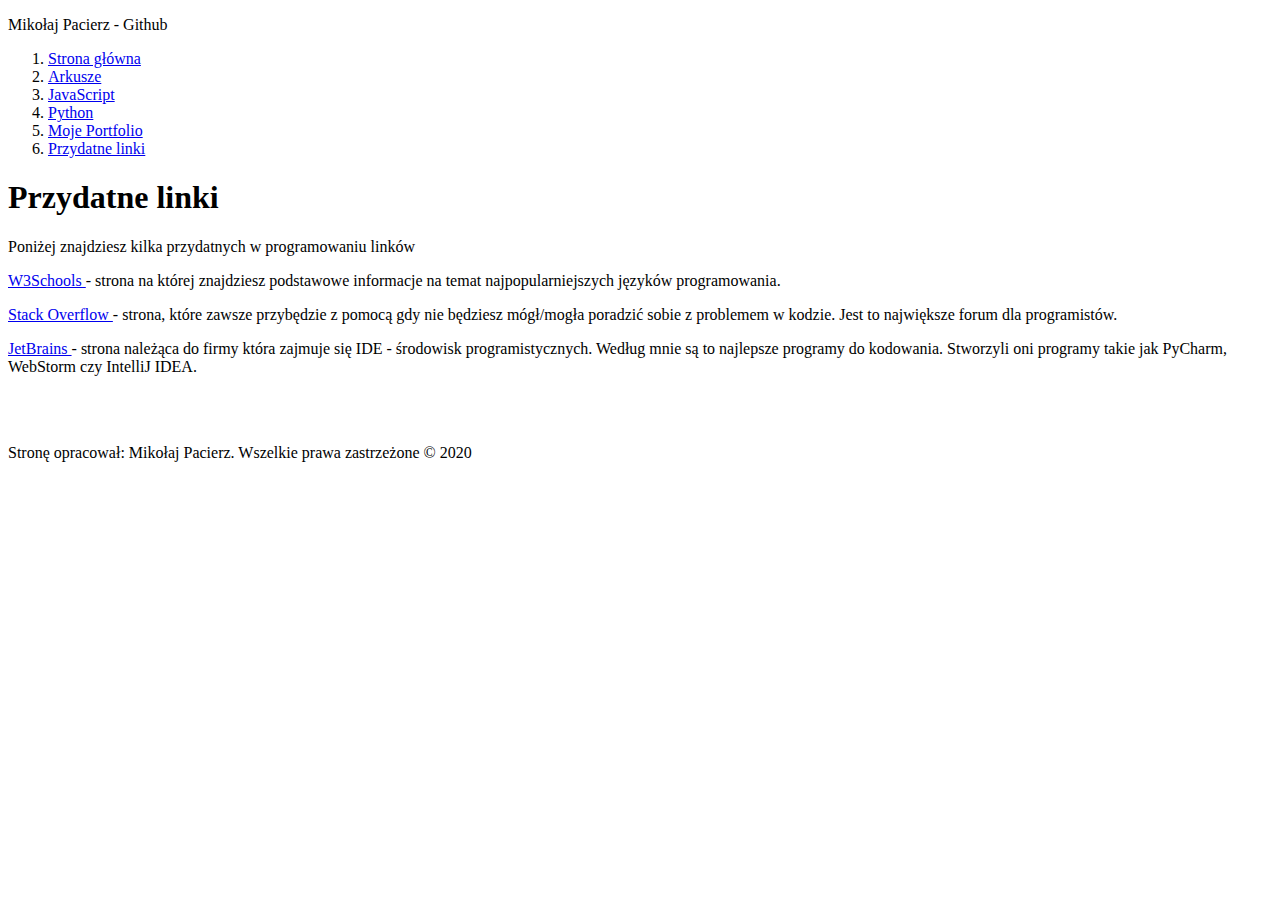
==== index.html @ efa0db2b "Create index.html" ====
<!DOCTYPE HTML>
<html lang="pl">
<head>

    <meta charset="utf-8" />
    <title>Mikołaj Pacierz - Github</title>
    <meta name="viewport" content="width=device-width, initial-scale=1.0"/>
    <meta name="description" content="Prezentacja mojego Githuba" />
    <meta name="keywords" content="github, prezentacja"/>
    <meta http-equiv="X-UA-Compatible" content="IE=edge,chrome=1" />
    <link href="style.css" rel="stylesheet" type="text/css" />
    <link rel="shortcut icon" type="image/x-icon" href="icon.png" />
    <link rel="preconnect" href="https://fonts.gstatic.com"/>
    <link href="https://fonts.googleapis.com/css2?family=Ubuntu&display=swap" rel="stylesheet"/>

</head>

<body>

<div id="container">
    <div id="top">
        <p>Mikołaj Pacierz - Github</p>

    </div>

    <div id="nav">
        <ol>
            <li><a target="_blank" href="index.html">Strona główna</a></li>
            <li><a target="_blank" href="https://github.com/Pacierz/Pacierz.github.io/tree/master/Arkusze">Arkusze</a></li>
            <li><a target="_blank" href="https://github.com/Pacierz/Pacierz.github.io/tree/master/JS">JavaScript</a></li>
            <li><a target="_blank" href="https://drive.google.com/drive/u/2/folders/1hlVGTleogo7SrJvizATiDohF1YHthdiW">Python</a></li>
            <li><a target="_blank" href="https://pacierzportfolio.000webhostapp.com">Moje Portfolio</a></li>
            <li><a target="_blank" href="links.html">Przydatne linki</a></li>
        </ol>

    </div>

    <div id="main">
        <h1>Przydatne linki</h1>
        <p>Poniżej znajdziesz kilka przydatnych w programowaniu linków</p>
        <p><a target="_blank" href="https://www.w3schools.com/">W3Schools </a> - strona na której znajdziesz podstawowe informacje na temat najpopularniejszych języków programowania.</p>
        <p><a target="_blank" href="https://stackoverflow.com/">Stack Overflow </a> - strona, które zawsze przybędzie z pomocą gdy nie będziesz mógł/mogła poradzić sobie z problemem w kodzie. Jest to największe forum dla programistów.</p>
        <p><a target="_blank" href="https://stackoverflow.com/">JetBrains </a> - strona należąca do firmy która zajmuje się IDE - środowisk programistycznych. Według mnie są to najlepsze programy do kodowania. Stworzyli oni programy takie jak PyCharm, WebStorm czy IntelliJ IDEA.</p>
        <br><br>
    </div>

    <div id="footer">
        <p>Stronę opracował: Mikołaj Pacierz. Wszelkie prawa zastrzeżone &copy; 2020</p>
    </div>
</div>


</body>
</html>
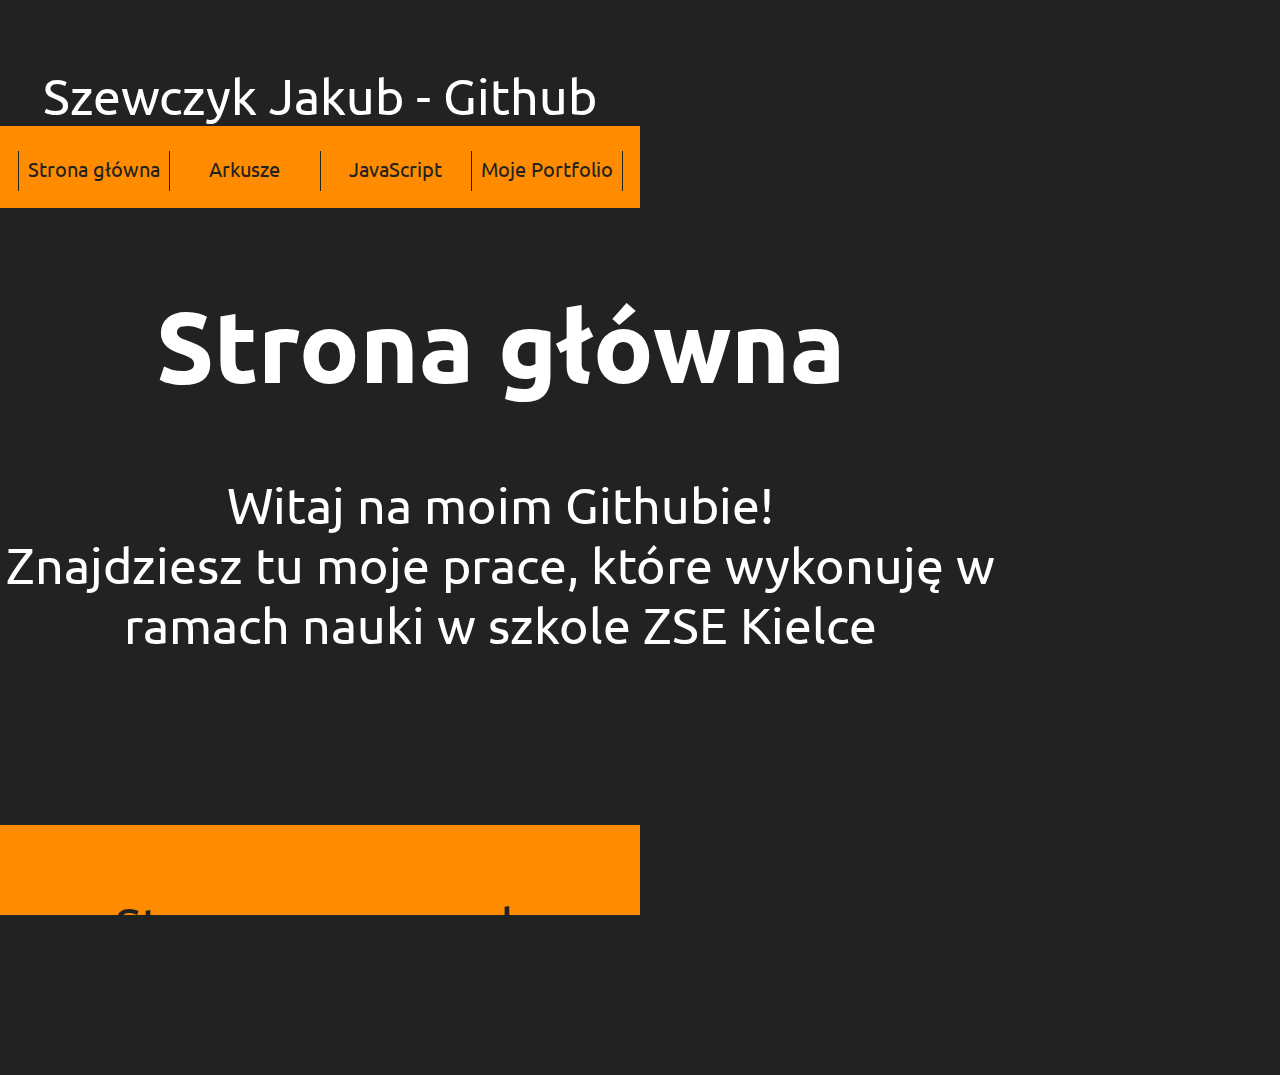
==== commit 1ed70390: "Update index.html" ====
--- a/index.html
+++ b/index.html
@@ -1,54 +1,49 @@
 <!DOCTYPE HTML>
 <html lang="pl">
-<head>
+	<head>
+		<meta charset="UTF-8"/>
+		<title>Szewczyk Jakub - Github</title>
+		<meta name="viewport" content="width=device-width, initial-scale=1.0"/>
+		<meta name="description" content="Prezentacja mojego Githuba" />
+		<meta name="keywords" content="github"/>
+		<meta http-equiv="X-UA-Compatible" content="IE=edge,chrome=1" />
+		<link href="style.css" rel="stylesheet" type="text/css" />
+		<link rel="shortcut icon" type="image/x-icon" href="icon.png" />
+		<link rel="preconnect" href="https://fonts.gstatic.com"/>
+		<link href="https://fonts.googleapis.com/css2?family=Ubuntu&display=swap" rel="stylesheet"/>
+		<meta name="author" content="Szewczyk Jakub"/>
+		<meta name="robots" content="noindex, nofollow"/>
 
-    <meta charset="utf-8" />
-    <title>Mikołaj Pacierz - Github</title>
-    <meta name="viewport" content="width=device-width, initial-scale=1.0"/>
-    <meta name="description" content="Prezentacja mojego Githuba" />
-    <meta name="keywords" content="github, prezentacja"/>
-    <meta http-equiv="X-UA-Compatible" content="IE=edge,chrome=1" />
-    <link href="style.css" rel="stylesheet" type="text/css" />
-    <link rel="shortcut icon" type="image/x-icon" href="icon.png" />
-    <link rel="preconnect" href="https://fonts.gstatic.com"/>
-    <link href="https://fonts.googleapis.com/css2?family=Ubuntu&display=swap" rel="stylesheet"/>
+	</head>
 
-</head>
+	<body>
+		<div id="container">
+			<br>
+			<div id="top">
+				Szewczyk Jakub - Github
 
-<body>
+			
 
-<div id="container">
-    <div id="top">
-        <p>Mikołaj Pacierz - Github</p>
+			<div id="nav">
+				<ol>
+					<li><a href="index.html">Strona główna</a></li>
+					<li><a href="arkusze.html">Arkusze</a></li>
+					<li><a target="_blank" href="https://github.com/Pacierz/Pacierz.github.io/tree/master/JS">JavaScript</a></li>
+					<li><a target="_blank" href="https://github.com/Pacierz/Pacierz.github.io/tree/master/JS">Moje Portfolio</a></li>
+				</ol>
+			</div>
 
-    </div>
+			<div class="main" id="homepage">
+				<h1>Strona główna</h1>
+				<p>Witaj na moim Githubie!<br>Znajdziesz tu moje prace, które wykonuję w ramach nauki w szkole ZSE Kielce  </p>
+				<br><br>
 
-    <div id="nav">
-        <ol>
-            <li><a target="_blank" href="index.html">Strona główna</a></li>
-            <li><a target="_blank" href="https://github.com/Pacierz/Pacierz.github.io/tree/master/Arkusze">Arkusze</a></li>
-            <li><a target="_blank" href="https://github.com/Pacierz/Pacierz.github.io/tree/master/JS">JavaScript</a></li>
-            <li><a target="_blank" href="https://drive.google.com/drive/u/2/folders/1hlVGTleogo7SrJvizATiDohF1YHthdiW">Python</a></li>
-            <li><a target="_blank" href="https://pacierzportfolio.000webhostapp.com">Moje Portfolio</a></li>
-            <li><a target="_blank" href="links.html">Przydatne linki</a></li>
-        </ol>
+			</div>
 
-    </div>
+			<div id="footer">
+				<p>Stronę opracował: Szewczyk Jakub . Wszelkie prawa zastrzeżone &copy; 2021</p>
 
-    <div id="main">
-        <h1>Przydatne linki</h1>
-        <p>Poniżej znajdziesz kilka przydatnych w programowaniu linków</p>
-        <p><a target="_blank" href="https://www.w3schools.com/">W3Schools </a> - strona na której znajdziesz podstawowe informacje na temat najpopularniejszych języków programowania.</p>
-        <p><a target="_blank" href="https://stackoverflow.com/">Stack Overflow </a> - strona, które zawsze przybędzie z pomocą gdy nie będziesz mógł/mogła poradzić sobie z problemem w kodzie. Jest to największe forum dla programistów.</p>
-        <p><a target="_blank" href="https://stackoverflow.com/">JetBrains </a> - strona należąca do firmy która zajmuje się IDE - środowisk programistycznych. Według mnie są to najlepsze programy do kodowania. Stworzyli oni programy takie jak PyCharm, WebStorm czy IntelliJ IDEA.</p>
-        <br><br>
-    </div>
-
-    <div id="footer">
-        <p>Stronę opracował: Mikołaj Pacierz. Wszelkie prawa zastrzeżone &copy; 2020</p>
-    </div>
-</div>
-
-
-</body>
+				</div>
+			</div>
+	</body>
 </html>
--- a/style.css
+++ b/style.css
@@ -0,0 +1,126 @@
+body {
+	background-color: #222222;
+	color: white;
+	font-family: 'Ubuntu', sans-serif;
+	font-size: 20px;
+	margin: 0 !important;
+}
+
+#container {
+	width: 100%;
+	height: 100%;
+}
+
+#top {
+	width: 50%;
+	padding: 40px 0;
+	height: 100px;
+	margin: auto;
+	font-size: 50px;
+	text-align: center;
+	float:left;
+}
+
+#clock {
+	width: 50%;
+	padding: 40px 0;
+	height: 100px;
+	margin: auto;
+	font-size: 50px;
+	text-align: center;
+	float:left;
+}
+
+#nav {
+	width: 100%;
+	padding: 10px 0;
+	background-color: darkorange;
+	text-align: center;
+	border-top: 1px solid darkorange;
+	border-bottom: 1px solid darkorange;
+	clear: both;
+}
+
+.main {
+	width: 1000px;
+	margin-left: auto;
+	margin-right: auto;
+	text-align: center;
+	padding-top: 10px;
+}
+
+#homepage {
+
+}
+
+#mainarkusze {
+
+}
+
+#mainlinks {
+
+}
+
+#error {
+	font-size: 150px;
+	font-weight: bold;
+	margin: auto;
+	text-align: center;
+	color: darkorange;
+}
+
+#footer {
+	height: 50px;
+	text-align: center;
+	background-color: darkorange;
+	padding: 20px;
+	margin-top: auto;
+	margin-bottom: auto;
+	color: #222222;
+}
+
+ol {
+	padding: 0;
+	margin: 0;
+	list-style-type: none;
+	font-size: 18px;
+	height: 35px;
+	line-height: 200%;
+	display: inline-block;
+}
+
+ol > li > a {
+	color: #222222;
+	text-decoration: none;
+	display: block;
+}
+
+ol > li {
+	width: 150px;
+	height: 40px;
+	float: left;
+	border-right: 1px solid #222222;
+	font-size: 20px;
+}
+
+ol > li:first-child {
+	border-left: 1px solid #222222;
+}
+
+ol > li:hover {
+	background-color: #222222;
+}
+
+ol > li:hover > a {
+	color: darkorange;
+}
+
+p > a {
+	color: darkorange;
+	text-decoration: none;
+
+}
+
+p > a:hover {
+	color: red;
+}
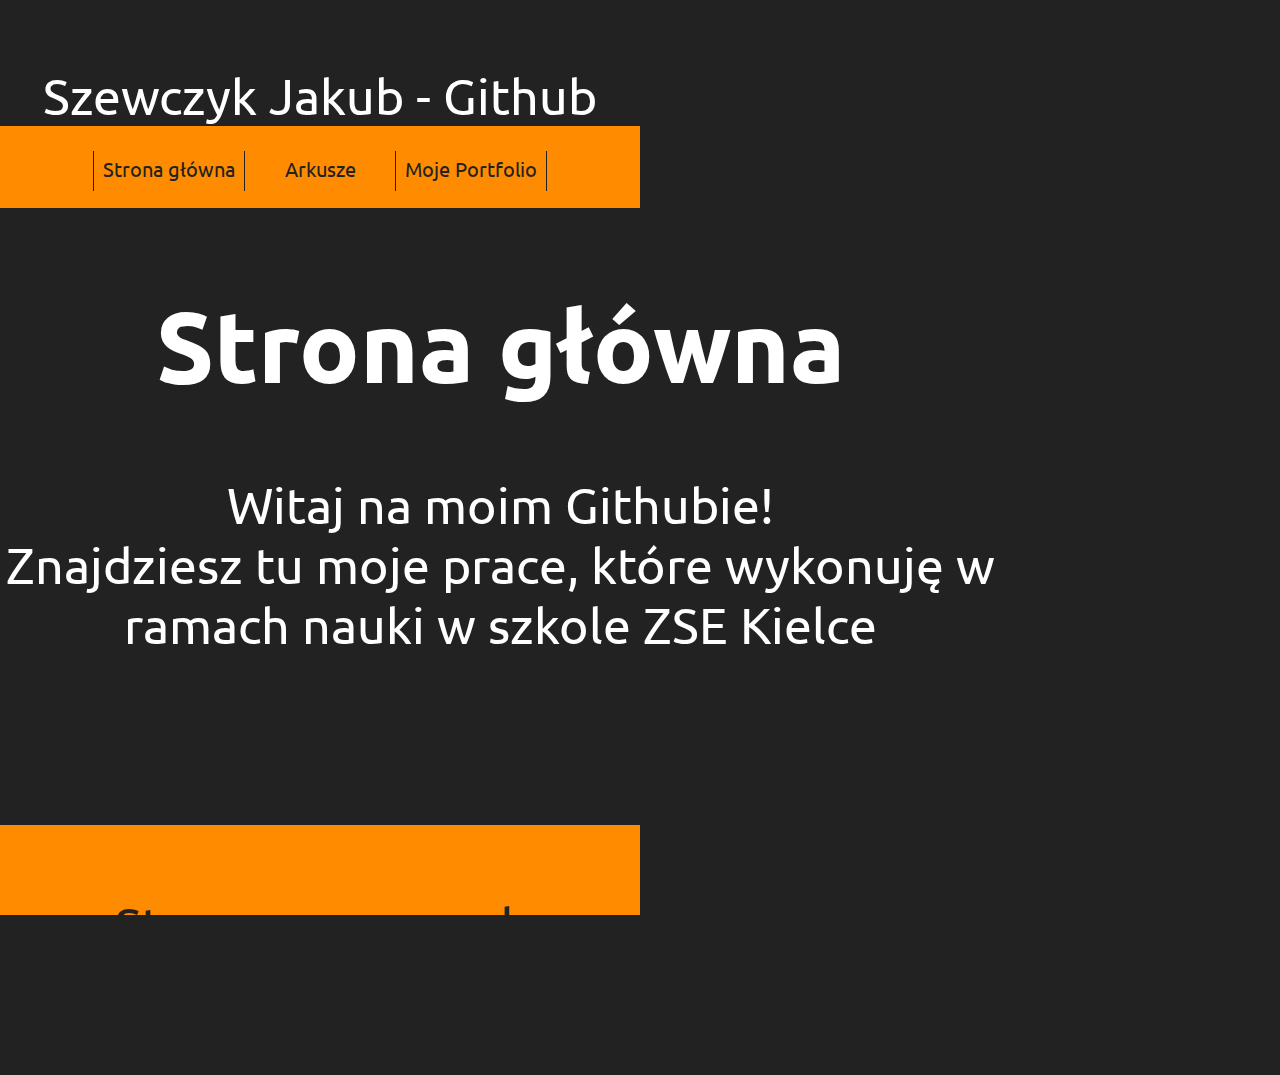
==== commit 6f92f711: "Update index.html" ====
--- a/index.html
+++ b/index.html
@@ -28,7 +28,7 @@
 				<ol>
 					<li><a href="index.html">Strona główna</a></li>
 					<li><a href="arkusze.html">Arkusze</a></li>
-					<li><a target="_blank" href="https://github.com/Pacierz/Pacierz.github.io/tree/master/JS">JavaScript</a></li>
+					<li><a target="_blank" href="https://github.com/JakubSzewczykk/JakubSzewczykk.github.io/tree/main/Java</a></li>
 					<li><a target="_blank" href="https://github.com/Pacierz/Pacierz.github.io/tree/master/JS">Moje Portfolio</a></li>
 				</ol>
 			</div>
